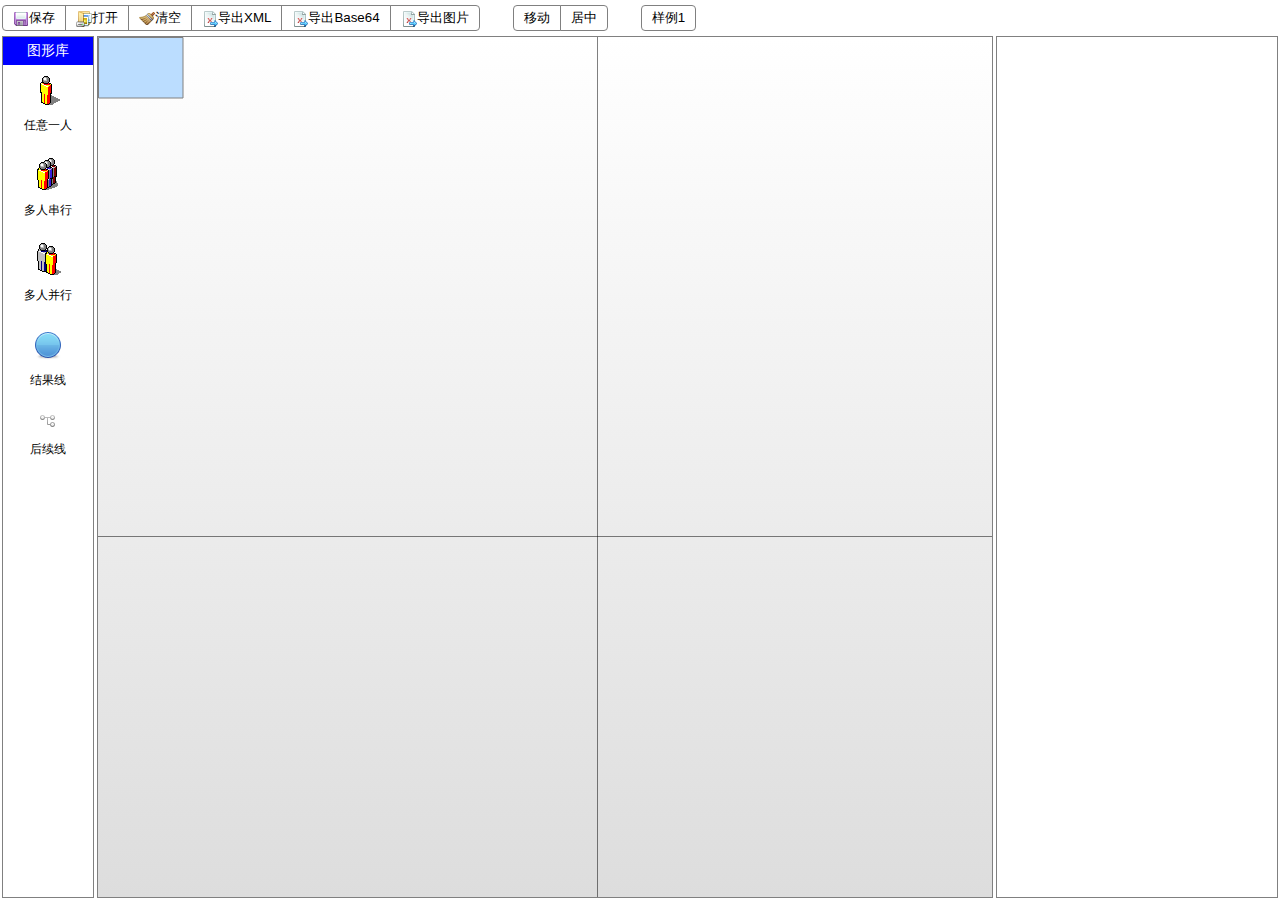
==== flow_designer/WebContent/designer.html @ 721399f6 "显示样例" ====
<!DOCTYPE HTML>
<html lang="en">
<head>
<meta http-equiv="Content-Type" content="text/html; charset=UTF-8">
<title>流程模型管理</title>
<link rel="stylesheet" type="text/css" href="css/designer.css" />
<script type="text/javascript" src="js/jquery-1.7.2.min.js"></script>
<script type="text/javascript" src="js/file_save.js"></script>
<script type="text/javascript" src="dragController.js"></script>
<script type="text/javascript" src="designer.js"></script>
<script type="text/javascript" src="xmlPareser.js"></script>
<script type="text/javascript" src="xmlCreator.js"></script>
<script type="text/javascript" src="js/base64.js"></script>
<script type="text/javascript">

//初始化绘图器
var flRenderer = null;

$(function(){
	$('#cancleMoveBtn').hide();
	
	$('#rightInfo>div').hide();
	
	//初始化绘图器
	flRenderer = FlRenderer('designer',
			{'onSelect':function(obj){
				    var objType = '';
				    if(obj instanceof FlowInfo){
				    	objType = 'flow';
				    }else if(obj instanceof Act){
						objType = 'act';
						//活动控制信息再某些情况下是不可选的。
						if('01'==obj.model.activityType){//任意一人则可以选择“开始活动”和“自动完成”
							var $radio = $('input[type=radio][name=activityBz]');
							$radio.filter('[value=1]').attr('disabled',false);
							$radio.filter('[value=2]').attr('disabled',false);
						}else{//否则则禁用“开始活动”和“自动完成”
							var $radio = $('input[type=radio][name=activityBz]');
							$radio.filter('[value=1]').attr('disabled',true);
							$radio.filter('[value=2]').attr('disabled',true);
						}
					}else if(obj instanceof Oper){
						objType = 'oper';
					}else if(obj instanceof Subsequent){
						objType = 'subseq';
						// 如果是后续线，需要把各个活动给填上.
						var flowModle = flRenderer.getFlowModle();
						var $actSelect = $('[name=postDefaultActivity],[name=waitingActivityId]');
						$actSelect.empty().append('<option></option>');
						for(var i in flowModle.activities){
							var model = flowModle.activities[i].model;
							$actSelect.append('<option value="'+model.activityId+'" >'+model.activityName+'</option>');
						}
						//“指定活动”在某些情况下是不可选的.
						var defaultUser = $('[name=postDefault]').val();
						if(defaultUser=='4'||defaultUser=='5'){/*指定活动首用户和指定活动末用户*/
							$('[name=postDefaultActivity]').attr('disabled',false);
						}else{
							$('[name=postDefaultActivity]').val(null);
							$('[name=postDefaultActivity]').attr('disabled',true);
						}
					}
					$('#rightInfo>div').hide();
					$('#'+objType+'Info').show();
					
					if(!obj){
				    	return;
				    }
					
					for(var prop in obj.model){
						var value = obj.model[prop];
						$('#'+objType+'Info').find('input[type=text][name='+prop+']').val(value);
						$('#'+objType+'Info').find('select[name='+prop+']').val(value);
						$('#'+objType+'Info').find('input[type=radio][name='+prop+']').filter('[value='+value+']').attr("checked",true);
						$('#'+objType+'Info').find('input[type=checkbox][name='+prop+']').attr("checked",false);
						$('#'+objType+'Info').find('input[type=checkbox][name='+prop+']').filter('[value='+value+']').attr("checked",true);
						$('#'+objType+'Info').find('textarea[name='+prop+']').val(value);
					}
				}
			}
	);
	
	//加载缓存中的模型
	var tempModel = localStorage.getItem("tempFlModel");
	if(tempModel){
		flRenderer.loadModel(JSON.parse(tempModel));
	}
	
	//"打开按钮"
	$('#openBtn').click(function(){
		$("#files").click();
	});
	
	//清空按钮
	$('#clearBtn').click(function(){
		confirmMsg('确认要清空流程模型？',function(result){
			if(result){
				flRenderer.loadModel({flowInfo:{},activities:[],operations:[],subsequents:[]});
			}
		});
	});
	
	//导出XML按钮
	$('#exportBtn').click(function(){
		//先把对话框展现出来
		var flModel = flRenderer.getFlowModle();
		var xml = flModelToXml(flModel);
		console.log("xml:"+xml);
		saveFile(xml,"text/xml;charset=utf-8", flModel.flowInfo.model.flowId+".xml");		
	});
	
	//导出Base64按钮
	$('#expBase64Btn').click(function(){
		//先把对话框展现出来
		var flModel = flRenderer.getFlowModle();
		var xml = flModelToXml(flModel);
		var b = new Base64();
		var base64 = b.encode(xml);
		console.log("base64:"+base64);
		saveFile(base64,"text/plan", flModel.flowInfo.model.flowId+".txt");		
	});
	
	//保存按钮
	$('#saveBtn').click(function(){
		confirmMsg('流程模型将临时保存在浏览器缓存中，再次进入此页面时会重新加载。确认要保存？',function(result){
			if(result){
				var temp =  flRenderer.getFlowModle();
				localStorage.setItem("tempFlModel", JSON.stringify(temp));
				alert("保存成功。");
			}
		});
	});
	
	//导出图片
	$('#expImgBtn').click(function(){
		if(window.location.protocol != 'http:' && !window.location.protocol != 'https:' ){
			alert("由于本功能不支持跨域，请将本系统部署到tomcat.");
			return false;
		}
		var imgData = flRenderer.getImgData();
    	saveFile(base64ToBytes(imgData),"image/png", flRenderer.getFlowModle().flowInfo.model.flowId+".png");
		
	});
	
	//移动坐标系的控制器
	var movimgDragCtrl = getMovimgDragCtrl(flRenderer);
	//移动按钮的点击事件
	$('#moveBtn').click(function(){
		if("移动" == $(this).text()){
			flRenderer.setDragCtrl(movimgDragCtrl);
			var $img = $('#moveBtn>img');
			$('#moveBtn').empty();
			$('#moveBtn').append($img);
			$('#moveBtn').append("取消移动");
			$('#designer').css({"cursor":'move'});
		}else if("取消移动" == $(this).text()){
			flRenderer.resetDragCtrl();
			var $img = $('#moveBtn>img');
			$('#moveBtn').empty();
			$('#moveBtn').append($img);
			$('#moveBtn').append("移动");
			$('#designer').css({"cursor":'default'});
		}
	});
	
	
	$('#makeCenterBtn').click(function(){
		flRenderer.makeCenter();
	});
	
	//加载样例按钮
	$('#example1Btn').click(function(){
		importExample1();
	});
	
	
	//左边的按钮
	//任意一人（环节）
	$('#tool1Btn').click(function(){
		//获取画布的中心点坐标
		var center = flRenderer.getCenter();
		//新创建一个业务对象
		var act = {model:{
			activityId:'',
			activityName:'活动名称',
			activityType:'01',
			displayName:'活动名称'
		  },
		  view:{
			displayindex:168,
			height:36,
			width:28,
			x:(center.x-26/2),
			y:(center.y-36/2)
		  }
		};
		flRenderer.addAct(act);
	});
	
	$('#toolSeqBtn').click(function(){
		//获取画布的中心点坐标
		var center = flRenderer.getCenter();
		//新创建一个业务对象
		var act = {model:{
			activityId:'',
			activityName:'活动名称',
			activityType:'02',
			displayName:'活动名称'
		  },
		  view:{
			displayindex:168,
			height:36,
			width:28,
			x:(center.x-26/2),
			y:(center.y-36/2)
		  }
		};
		flRenderer.addAct(act);
	});
	
	$('#toolPiallBtn').click(function(){
		//获取画布的中心点坐标
		var center = flRenderer.getCenter();
		//新创建一个业务对象
		var act = {model:{
			activityId:'',
			activityName:'活动名称',
			activityType:'03',
			displayName:'活动名称'
		  },
		  view:{
			displayindex:168,
			height:36,
			width:28,
			x:(center.x-26/2),
			y:(center.y-36/2)
		  }
		};
		flRenderer.addAct(act);
	});
	
	$('#tool2Btn').click(function(){
		//获取画布的中心点坐标
		var center = flRenderer.getCenter();
		//新创建一个业务对象
		var operation = {model:{
			activityId:'',
			activityName:'',
			description:'',
			displayName:'操作名称',
			operationName:'操作名称',
			operationId:''
		  },
		  view:{
			displayindex:169,
			height:16,
			width:16,
			x:(center.x-16/2),
			y:(center.y-16/2)
		  }
		};
		
		flRenderer.addOper(operation);
	});
	
	$('#toolNodeBtn').click(function(){
		//获取画布的中心点坐标
		var center = flRenderer.getCenter();
		//新创建一个业务对象
		var subseq = {model:{
			activityId:'',
			operationId:''
		  },
		  view:{
			x:(center.x-16/2),
			y:(center.y-16/2)
		  }
		};
		
		flRenderer.addSubseq(subseq);
	});
	
	//以下把页面上的输入信息，设置到模型对象中去.
	/**文本框输入信息时的联动事件*/
	$('#rightInfo input[type=text]').keyup(function(){
		if(!validate(this,$(this).val())){
			return;
		}
		flRenderer.setVal(this.name,this.value);
		//处理联动
		linkageControl(this);
	});
	/**选择框选择后的联动事件*/
	$('#rightInfo select').change(function(){
		if(!validate(this,$(this).val())){
			return;
		}
		flRenderer.setVal(this.name,$(this).val());
		//处理联动
		linkageControl(this);
	});
	$('#rightInfo textArea').keyup(function(){
		if(!validate(this,$(this).val())){
			return;
		}
		flRenderer.setVal(this.name,$(this).val());
		//处理联动
		linkageControl(this);
	});
	/**rediobutton点击后的联动事件*/
	$('#rightInfo input[type=radio]').click(function(){
		if(!validate(this,$(this).val())){
			return;
		}
		flRenderer.setVal(this.name,this.value);
		//处理联动
		linkageControl(this);
	});
	/**checkbox点击后的联动事件*/
	$('#rightInfo input[type=checkbox]').click(function(){
		if(!validate(this,$(this).val())){
			return;
		}
		if(this.checked)
			flRenderer.setVal(this.name,this.value);
		else
			flRenderer.setVal(this.name,'0');
		//处理联动
		linkageControl(this);
	});
	
	/**
	* 校验页面上输入的内容
	*/
	function validate(input,value){
		var rule = eval('('+$(input).attr('validator')+')');//这是校验规则
		if(rule){
			//有些输入框必须输入数字。
			if(rule.number){
				if(isNaN(value)){
					showErrMsg("请输入一个数字。");
					$(input).val('0');
					flRenderer.setVal(input.name,'0');
					return false;
				}
			}
			//某些控件必须输入唯一性字段
			if(rule.unique){
				if(flRenderer.isRepeate(input.name,value)){
					showErrMsg("此数据项不能重复。");
					$(input).val('');
					flRenderer.setVal(input.name,'');
					return false;
				}
			}
			
		}
		return true;
	}
	
	/**
	* 联动控制
	*/
	function linkageControl(input){
		if(input.name=='activityName'){
			//活动名称的内容与显示名称的内容联动。
			$(input).parent().parent().parent().find('[name=displayName]').val($(input).val());
			flRenderer.setVal('displayName',$(input).val());
		}else if(input.name=='activityType'){
			//活动类型与活动控制信息联动。
			if('01'==$(input).val()){//任意一人则可以选择“开始活动”和“自动完成”
				var $radio = $('input[type=radio][name=activityBz]');
				$radio.filter('[value=1]').attr('disabled',false);
				$radio.filter('[value=2]').attr('disabled',false);
			}else{//否则则禁用“开始活动”和“自动完成”
				var $radio = $('input[type=radio][name=activityBz]');
				$radio.filter('[value=0]').attr('checked',true);
				$radio.filter('[value=1]').attr('disabled',true);
				$radio.filter('[value=2]').attr('disabled',true);
				flRenderer.setVal('activityBz','0');
			}
			
		}else if(input.name=='activityBz'){
			//活动控制信息与活动类型联动。略....
			
		}else if(input.name=='operationName'){
			//结果名称的内容与显示名称的内容联动。
			$(input).parent().parent().parent().find('[name=displayName]').val($(input).val());
			flRenderer.setVal('displayName',$(input).val());
		}else if(input.name=='postDefault'){
			//后续活动的
			if('4'==$(input).val()||'5'==$(input).val()){//指定活动首用户和指定活动末用户
				$('[name=postDefaultActivity]').attr('disabled',false);
			}else{
				$('[name=postDefaultActivity]').attr('disabled',true);
			}
			
		}else if(input.name=='flowName'){
			$(input).parent().parent().parent().find('[name=displayName]').val($(input).val());
			flRenderer.setVal('displayName',$(input).val());
		}
	}
	
	//右键菜单中的事件
	$('.rmItemDel').click(function(){
		confirmMsg("是否真的要删除该对象。",function(result){
			if(result){
				flRenderer.deleteSelected();
			}
		});
		
	});
	$('.rmItemDisconAct').click(function(){
		flRenderer.disconWithAct();
	});
	$('.rmItemDisconOper').click(function(){
		flRenderer.disconWithOper();
	});
	
	//整个页面的resize 事件
	$(window).resize(function(){
		var height = $(window).height();
		var width = $(window).width();
		var buttonsHeight = $('div.topButtons').outerHeight(true);
		var widthOfLeft = $('div.asideTools').outerWidth(true);
		var widthOfRight = $('div.rightInfo').outerWidth(true);
		var heightOfTitle = $('div.asideTools .title').outerHeight(true);
		$('div.main').height(height-buttonsHeight-4);//order 加留白等于4个像素
		$('#asideContants').height(height-buttonsHeight-heightOfTitle-4);
		$('div.main .rightInfo').height(height-buttonsHeight-4-24);//因为有12个像素的padding所以要多扣24个像素
		$('div.main canvas').attr("height",height-buttonsHeight-4);
		$('div.main canvas').attr("width",width-widthOfLeft-widthOfRight-12);
		flRenderer.redraw();//canvas大小变了要重新绘制一下。
	});
	$(window).resize();//初始化时触发一下。
});
</script>
</head>
<body>
  <div class="topButtons" >
  	<button id="saveBtn" ><img src="imgs/design/menus/disk.png">保存</button>
  	<input type="file" id="files" style="display: none"  accept=".xml" onchange="fileImport();">
  	<button id="openBtn" ><img src="imgs/design/menus/folder-open-image-disk.png">打开</button>
  	<button id="clearBtn" ><img src="imgs/design/menus/broom.png">清空</button>
  	<button id="exportBtn" ><img src="imgs/design/menus/document-attribute-x-export.png">导出XML</button>
  	<button id="expBase64Btn" ><img src="imgs/design/menus/document-attribute-x-export.png">导出Base64</button>
  	<button id="expImgBtn" ><img src="imgs/design/menus/document-attribute-x-export.png">导出图片</button>
  </div>
  <div class="topButtons" >
  	<button id="moveBtn" ><img src="">移动</button>
  	<button id="makeCenterBtn" ><img src="">居中</button>
  </div>
  <div class="topButtons" >
  	<button id="example1Btn" ><img src="">样例1</button>
  </div>
  <div class="clear" ></div>
  <div class="main" >
    <div class="asideTools">
      <div class="title">图形库</div>
      <div id="asideContants" >
	      <div id="tool1Btn" >
	        <img id="tool1" src="imgs/design/anyone.gif">
	        <div>任意一人</div>
	      </div>
	      <div id="toolSeqBtn" >
	        <img id="toolSeq" src="imgs/design/sequence.gif">
	        <div>多人串行</div>
	      </div>
	      <div id="toolPiallBtn" >
	        <img id="toolPiall" src="imgs/design/paiallel.gif">
	        <div>多人并行</div>
	      </div>
	      <div id="tool2Btn" >
	        <img id="tool2" src="imgs/design/Blue Ball.png">
	        <div>结果线</div>
	      </div>
	      <div id="toolNodeBtn" >
	        <img id="toolNode" src="imgs/design/node.png">
	        <div>后续线</div>
	      </div>
      </div>
    </div>
    <canvas id="designer" width="865px" height="560px" ></canvas>
    <div id="rightInfo" class="rightInfo">
      <!-- 流程基本信息 -->
      <div id="flowInfo" >
      	<div class="title">流程基本信息</div>
      	<table class="info">
	      <tbody>
	        <tr>
	      	  <td class="dt" >流程代码</td>
	      	  <td class="dc" ><input name="flowId"  type="text" ></td>
	      	</tr>
	      	<tr>
	      	  <td class="dt" >版本号</td>
	      	  <td class="dc" ><input name="version" type="text" ></td>
	      	</tr>
	      	<tr>
	      	  <td class="dt" >流程名称</td>
	      	  <td class="dc" ><input name="flowName" type="text" ></td>
	      	</tr>
	      	<tr>
	      	  <td class="dt" >显示名称</td>
	      	  <td class="dc" ><input name="displayName" type="text" ></td>
	      	</tr>
	      	<tr>
	      	  <td class="dt" >流程描述</td>
	      	  <td class="dc" ><textarea name="description" ></textarea></td>
	      	</tr>
	      </tbody>
	   </table>
      </div>
      <!-- 活动信息 -->
      <div id="actInfo">
	      <div class="title">活动基本信息</div>
	      <table class="info">
	      	<tbody>
	      	  <tr>
	      	    <td class="dt" >活动代码</td>
	      	    <td class="dc" ><input name="activityId" validator="{unique:true}" type="text" ></td>
	      	  </tr>
	      	  <tr>
	      	    <td class="dt" >活动名称</td>
	      	    <td class="dc" ><input name="activityName" type="text" ></td>
	      	  </tr>
	      	  <tr>
	      	    <td class="dt" >显示名称</td>
	      	    <td class="dc" ><input name="displayName" type="text" ></td>
	      	  </tr>
	      	  <tr>
	      	    <td class="dt" >权限代码</td>
	      	    <td class="dc" ><input name="resourceId" type="text" ></td>
	      	  </tr>
	      	  <tr>
	      	    <td class="dt" >链接地址</td>
	      	    <td class="dc" ><input name="linkpath" type="text" ></td>
	      	  </tr>
	      	  <tr>
	      	    <td class="dt" >排序号</td>
	      	    <td class="dc" ><input name="listNo" validator="{number:true}" type="text" ></td>
	      	  </tr>
	      	  <tr>
	      	    <td class="dt" >活动说明</td>
	      	    <td class="dc" ><input name="description" type="text" ></td>
	      	  </tr>
	      	  <tr>
	      	    <td class="dt" >活动类型</td>
	      	    <td class="dc" >
	      	      <select name="activityType" >
	      	        <option value="01" >任意一人</option>
	      	        <option value="02" >多人顺序</option>
	      	        <option value="03" >多人并行</option>
	      	      </select>
	      	    </td>
	      	  </tr>
	      	  <tr>
	      	    <td class="dt" >是否可撤回</td>
	      	    <td class="dc" >
	      	      <input name="canWithdraw" type="checkbox" value="1" >
	      	    </td>
	      	  </tr>
	      	</tbody>
	      </table>
	      <div class="title">活动控制信息</div>
	      <table class="info">
	      	<tbody>
	      	  <tr>
	      	    <td class="dt" >
	      	      <label><input name="activityBz" type="radio" value="0" >普通活动</label>
	      	    </td>
	      	    <td class="dd" >
	      	    </td>
	      	  </tr>
	      	  <tr>
	      	    <td class="dt" >
	      	      <label><input name="activityBz" type="radio" value="1" >开始活动</label>
	      	    </td>
	      	    <td class="dd" >
	      	              流程必须要有一个开始活动。
	      	    </td>
	      	  </tr>
	      	  <tr>
	      	    <td class="dt" >
	      	      <label><input name="activityBz" type="radio" value="2" >自动完成</label>
	      	    </td>
	      	    <td class="dd" >
	      	               同组触发顺序的其他活动均已完成时，本活动自动完成，并触发下一触发顺序的活动。
	      	    </td>
	      	  </tr>
	      	</tbody>
	      </table>
	      <div class="title">活动权限范围信息</div>
	      <div class="center">
	        <label><input type="radio" name="authority" value="0" >到个人</label>
	        <label><input type="radio" name="authority" value="1" >到部门</label>
	        <label><input type="radio" name="authority" value="2" >到机构</label>
	      </div>
	      
	    </div>
	    
	    <!-- 结果线信息 -->
	    <div id="operInfo">
	      <div class="title">结果基本信息</div>
	      <table class="info">
	      	<tbody>
	      	  <tr>
	      	    <td class="dt" >结果代码</td>
	      	    <td class="dc" ><input name="operationId" validator="{unique:true}" type="text" ></td>
	      	  </tr>
	      	  <tr>
	      	    <td class="dt" >结果名称</td>
	      	    <td class="dc" ><input name="operationName" type="text" ></td>
	      	  </tr>
	      	  <tr>
	      	    <td class="dt" >业务名称</td>
	      	    <td class="dc" ><input name="displayName" type="text" ></td>
	      	  </tr>
	      	  <tr>
	      	    <td class="dt" >排序号</td>
	      	    <td class="dc" ><input name="listNo" validator="{number:true}" type="text" ></td>
	      	  </tr>
	      	  <tr>
	      	    <td class="dt" >结果说明</td>
	      	    <td class="dc" ><input name="description" type="text" ></td>
	      	  </tr>
	      	  <tr>
	      	    <td class="dt" >权限代码</td>
	      	    <td class="dc" ><input name="resourceId" type="text" ></td>
	      	  </tr>
	      	</tbody>
	      </table>
	      <div class="title">结果控制信息</div>
	      <table class="info">
	      	<tbody>
	      	  <tr>
	      	    <td class="dt" >是否中断</td>
	      	    <td class="dd" >
	      	    	<div style="float:left" ><input name="resultFlag" type="checkbox" value="1" ></div>  
	      	    	<div style="float:left;width:80%" >撤销本活动引发的所有后续待办任务</div>
	      	    	<div class="clear"></div>
	      	    </td>
	      	  </tr>
	      	   <tr>
	      	    <td class="dt" >意见必输</td>
	      	    <td class="dd" >
	      	    	<div style="float:left" ><input name="mustHaveOpinion" type="checkbox" value="1" ></div>  
	      	    	<div style="float:left;width:80%" >用户意见必输</div>
	      	    	<div class="clear"></div>
	      	    </td>
	      	  </tr>
	      	</tbody>
	      </table>
	      <div class="title">自动完成信息</div>
	      <table class="info">
	      	<tbody>
	      	  <tr>
	      	    <td class="dt" >自动完成</td>
	      	    <td class="dd" >
	      	    	<div style="float:left" ><input name="autoFinish" type="checkbox" value="1" ></div>  
	      	    	<div style="float:left;width:80%" >到期未完成，自动按此结果处理。</div>
	      	    	<div class="clear"></div>
	      	    </td>
	      	  </tr>
	      	  <tr>
	      	    <td class="dt" >截至天数</td>
	      	    <td class="dc" >
	      	    	<input name="deadlineDay" validator="{number:true}" type="text" >
	      	    </td>
	      	  </tr>
	      	  <tr>
	      	    <td class="dt" >截至时刻</td>
	      	    <td class="dc" >
	      	      <select name="deadlineType" >
	      	    	<option value="1">相对时刻</option>
	      	    	<option value="0">绝对时刻</option>
	      	      </select>
	      	    </td>
	      	  </tr>
	      	  <tr>
	      	    <td class="dt" ></td>
	      	    <td class="dc" >
	      	      <input name="deadlineTime" type="text" >
	      	    </td>
	      	  </tr>
	      	</tbody>
	      </table>
	    </div>
	    
	    <!-- 后续控制信息 -->
	    <div id="subseqInfo" >
	      <div class="title">后续控制信息</div>
	      <table class="info">
	      	<tbody>
	      	  <tr>
	      	    <td class="dt" >触发顺序</td>
	      	    <td class="dc" >
	      	      <input name="sequence" validator="{number:true}" type="text" >
	      	    </td>
	      	  </tr>
	      	  <tr>
	      	    <td class="dt" >等待活动</td>
	      	    <td class="dc" >
	      	      <select name="waitingActivityId" >
	      	      	<option></option>
	      	      </select>
	      	    </td>
	      	  </tr>
	      	  <tr>
	      	    <td class="dt" >状态代码</td>
	      	    <td class="dc" >
	      	      <input name="statusId" type="text" >
	      	    </td>
	      	  </tr>
	      	  <tr>
	      	    <td class="dt" >状态名称</td>
	      	    <td class="dc" >
	      	      <input name="statusName" type="text" >
	      	    </td>
	      	  </tr>
	      	  <tr>
	      	    <td class="dt" >排序号</td>
	      	    <td class="dc" >
	      	      <input name="sortNumber" validator="{number:true}" type="text" >
	      	    </td>
	      	  </tr>
	      	  <tr>
	      	    <td class="dt" >附加活动</td>
	      	    <td class="dd" >
	      	      <div style="float:left" ><input name="inessential" type="checkbox" value="1" ></div>  
	      	      <div style="float:left;width:80%" >执行与否不影响其他活动</div>
	      	      <div class="clear"></div>
	      	    </td>
	      	  </tr>
	      	</tbody>
	      </table>
	      <div class="title">后续用户对象</div>
	      <table class="info">
	      	<tbody>
	      	  <tr>
	      	    <td class="dt" >控制位</td>
	      	    <td class="dc" >
	      	      <input name="optionControl" type="text" >
	      	    </td>
	      	  </tr>
	      	  <tr>
	      	    <td class="dt" >是否显示</td>
	      	    <td class="dd" >
	      	      <div style="float:left" ><input name="postDisplay" type="checkbox" value="1" ></div>  
	      	      <div style="float:left;width:80%" >显示后续用户对象选择界面</div>
	      	      <div class="clear"></div>
	      	    </td>
	      	  </tr>
	      	  <tr>
	      	    <td class="dt" >是否必选</td>
	      	    <td class="dd" >
	      	      <div style="float:left" ><input name="postMustHave" type="checkbox" value="1" ></div>  
	      	      <div style="float:left;width:80%" >后续用户对象必须选择</div>
	      	      <div class="clear"></div>
	      	    </td>
	      	  </tr>
	      	  <tr>
	      	    <td class="dt" >是否唯一</td>
	      	    <td class="dd" >
	      	      <div style="float:left" ><input name="postMustOne" type="checkbox" value="1" ></div>  
	      	      <div style="float:left;width:80%" >后续用户对象最多选择一人</div>
	      	      <div class="clear"></div>
	      	    </td>
	      	  </tr>
	      	  <tr>
	      	    <td class="dt" >内部用户</td>
	      	    <td class="dd" >
	      	      <div style="float:left" ><input name="postSameDept" type="checkbox" value="1" ></div>  
	      	      <div style="float:left;width:80%" >后续用户对象只能选择同部门人员</div>
	      	      <div class="clear"></div>
	      	    </td>
	      	  </tr>
	      	  <tr>
	      	    <td class="dt" >默认用户</td>
	      	    <td class="dc" >
	      	      <select name="postDefault" >
	      	      	<option value="" >无</option>
	      	      	<option value="1" >当前用户</option>
	      	      	<option value="2" >后续活动首用户</option>
	      	      	<option value="3" >后续活动末用户</option>
	      	      	<option value="4" >指定活动首用户</option>
	      	      	<option value="5" >指定活动末用户</option>
	      	      	<option value="9" >同组活动的用户</option>
	      	      </select>
	      	    </td>
	      	  </tr>
	      	  <tr>
	      	    <td class="dt" >指定活动</td>
	      	    <td class="dc" >
	      	      <select name="postDefaultActivity" >
	      	      	<option></option>
	      	      </select>
	      	    </td>
	      	  </tr>
	      	</tbody>
	      </table>
	    </div>
    </div>
    <div class="clear"></div>
  </div>
  <!-- 右键菜单 -->
  <div id="rightMenuForAct" class="rightMenu" style="display:none;z-index:100;position:absolute">
  	<ul>
  		<li><a class="rmItemDel">删除</a></li>
  	</ul>
  </div>
  <div id="rightMenuForOper" class="rightMenu" style="display:none;z-index:100;position:absolute">
  	<ul>
  		<li><a class="rmItemDisconAct" >断开与活动的连接</a></li>
  		<li><a class="rmItemDel">删除</a></li>
  	</ul>
  </div>
  <div id="rightMenuForSubseq" class="rightMenu" style="display:none;z-index:100;position:absolute">
  	<ul>
  		<li><a class="rmItemDisconAct" >断开与活动的连接</a></li>
  		<li><a class="rmItemDisconOper" >断开与结果的连接</a></li>
  		<li><a class="rmItemDel">删除</a></li>
  	</ul>
  </div>
  <script type="text/javascript">
  
  /**读取文件的函数*/
  function fileImport() {
      //获取读取我文件的File对象
      var selectedFile = document.getElementById('files').files[0];
      var name = selectedFile.name;//读取选中文件的文件名
      var size = selectedFile.size;//读取选中文件的大小
      console.log("文件名:"+name+"大小:"+size);
      var ext = name.substr(name.lastIndexOf('.')+1);
      console.log("ext:"+ext);
      if(ext.toUpperCase()!='XML'){
    	  showErrMsg("请选择一个xml文件.");
    	  return false;
      }
      
      //TODO 显示蒙版及滚轮
      var reader = new FileReader();//这是核心,读取操作就是由它完成.
      reader.readAsText(selectedFile);//读取文件的内容,也可以读取文件的URL
      reader.onload = function () {
          //当读取完成后回调这个函数,然后此时文件的内容存储到了result中,直接操作即可
          try{
	          console.log(this.result);
	          var flowModle = xmlDocToObj(loadXML(this.result));
	          console.log("导出模型："+flowModle);
	          flRenderer.loadModel(flowModle);
	          
          }catch(err){
        	  showErrMsg(err);
          }
          //TODO 隐藏蒙板及滚轮
      }
		
	}
  
  /**载入样例1的函数*/
  function importExample1() {
      
      //TODO 显示蒙版及滚轮
      var file_url = 'example/example1.xml';
      let xhr = new XMLHttpRequest();
      xhr.open('get', file_url, true);
      xhr.responseType = 'blob';
      xhr.onload = function () {
        if (this.status == 200) {
          // if (callback) {
          // callback();
          console.log(this.response)
          const reader = new FileReader()
          reader.onload = function () {
            console.log('reader.result', reader.result);
            var flowModle = xmlDocToObj(loadXML(reader.result));
	        console.log("导出模型："+flowModle);
	        flRenderer.loadModel(flowModle);
          }
          reader.readAsText(this.response);
        //TODO 隐藏蒙板及滚轮
        }
      };
      xhr.send();
    	  
      /*
      var reader = new FileReader();//这是核心,读取操作就是由它完成.
      reader.readAsText('example/example1.xml');//读取文件的内容,
      reader.onload = function () {
          //当读取完成后回调这个函数,然后此时文件的内容存储到了result中,直接操作即可
          try{
	          console.log(this.result);
	          var flowModle = xmlDocToObj(loadXML(this.result));
	          console.log("导出模型："+flowModle);
	          flRenderer.loadModel(flowModle);
	          
          }catch(err){
        	  showErrMsg(err);
          }
          //TODO 隐藏蒙板及滚轮
      }
	*/
	}
  
  
  /**
   * 显示需要确认信息
   * 如果不满意显示效果可以另写一个函数把它覆盖掉。
   * @returns
   */
  function confirmMsg(msg,callback){
	  var result = confirm(msg);
	  if(callback){
		  callback(result);
	  }
  }
  </script>
</body>
</html>
---- flow_designer/WebContent/css/designer.css ----
html {font-size:62.5%}
body {font-size:12px;margin:0;
	-webkit-font-smoothing: subpixel-antialiased;
 -moz-osx-font-smoothing: auto;
 -webkit-text-size-adjust: none }

.center {padding:0 1px;text-align:center}

.clear {clear:both}

.topButtons {margin:5px 2px;float:left;margin-right:35px}
.topButtons button ,.topButtons button img {vertical-align: bottom}
.topButtons button {border:1px solid grey;background:#fff;padding:3px 10px;display:inline-block;margin-right:-4px}
.topButtons button:first-child {border-top-left-radius: 4px;border-bottom-left-radius: 4px;}
.topButtons button:last-child {border-top-right-radius: 4px;border-bottom-right-radius: 4px;}
.main {margin:0 2px}
.main>div,.main>canvas {float:left}
.main .asideTools {border:1px solid grey;height:100%}
.main .asideTools .title  {text-align:center;font-size:14px;width:80px;margin:0;padding:5px;color:white;background-color:blue}
#asideContants {overflow-y: auto;height:100%;margin:0;padding:0}
#asideContants div {text-align:center;padding:8px 0}
#asideContants div:not(.title):hover {background-color:#bef}/*�������ȥ���ǳ��ɫ*/
#asideContants div:not(.title):active {background-color:#9bf}
.main canvas {border:1px solid grey;margin:0 3px}

.rightInfo {width:280px;border:1px solid grey;padding:12px 0;overflow-y: auto}
.rightInfo .title {text-align:center;width:80%;margin:3px auto 3px auto;padding:2px;color:white;background-color:blue}

table.info {width:100%;margin:0 0 5px 0}
table.info .dt {text-align:right;width:32%;padding:2px 5px;white-space: nowrap;vertical-align: top;}
table.info .dc {text-align:left;width:68%;padding:2px 4px;}
table.info .dc input[type=text],table.info .dc select {width:85%}
table.info .dc textarea {width:150px;height:80px}

table.info .dd {text-align:left;width:68%;font:1em kaiti}

.rightMenu {background-color:white;border:1px solid grey}
.rightMenu ul {list-style:none;margin:2px;padding:0px}
.rightMenu ul li:hover {background-color:#bef}/*�������ȥ���ǳ��ɫ*/
.rightMenu ul li:active {background-color:#9bf}
.rightMenu ul li a {padding:3px 20px;cursor:default}

/*ģ̬�Ի���*/
.modal h1 {margin:6px 30px}
.modal div {margin:10px 30px;}
.modal textarea {border:1px solid grey;width:100%;height:330px;overflow:scroll;color:blue;resize:none}
#xmlArea {white-space:pre}
.modal .btnContainer {margin:20px 1px;}
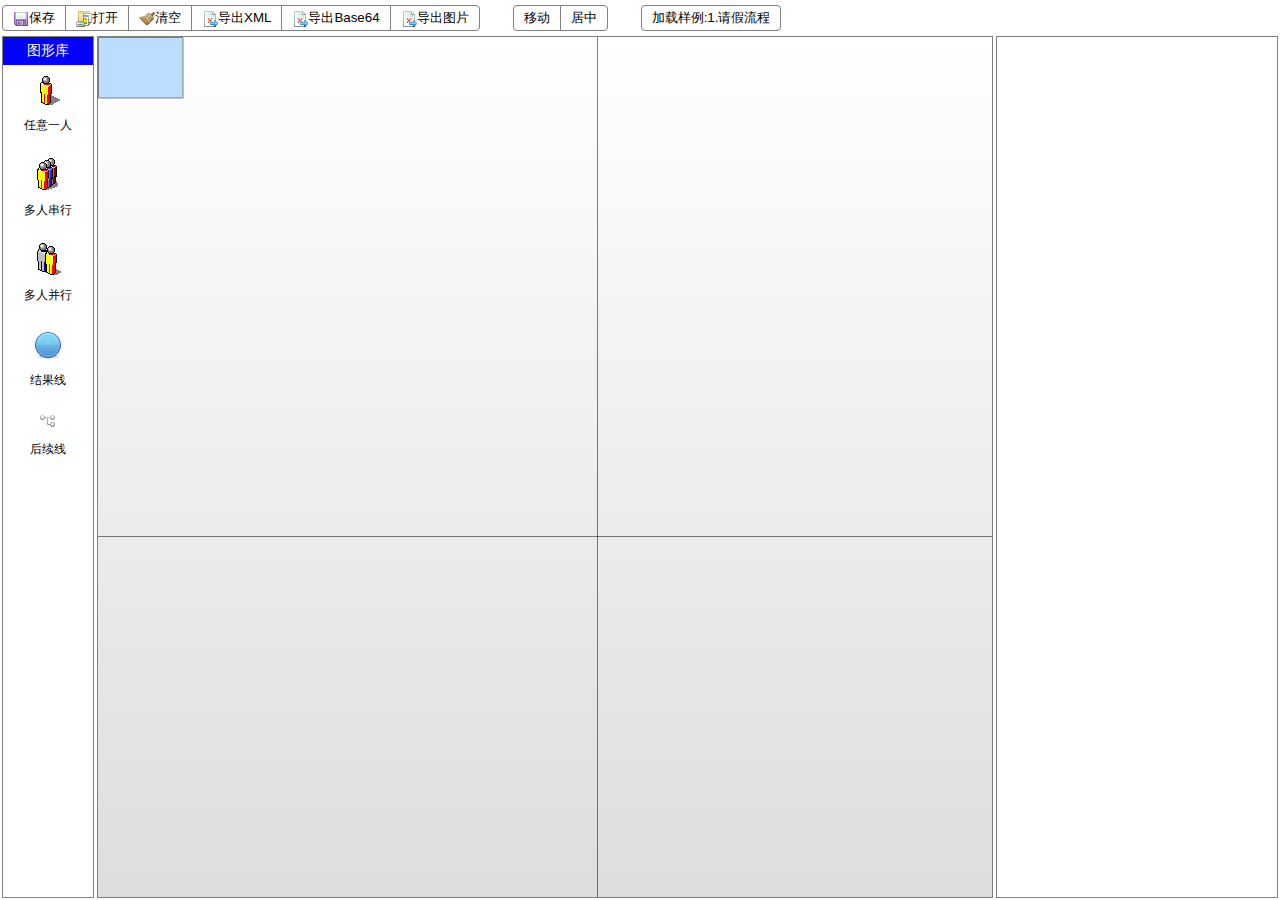
==== commit 3abe21e7: "按钮改名" ====
--- a/flow_designer/WebContent/designer.html
+++ b/flow_designer/WebContent/designer.html
@@ -133,7 +133,7 @@
 	
 	//导出图片
 	$('#expImgBtn').click(function(){
-		if(window.location.protocol != 'http:' && !window.location.protocol != 'https:' ){
+		if(window.location.protocol != 'http:' && window.location.protocol != 'https:' ){
 			alert("由于本功能不支持跨域，请将本系统部署到tomcat.");
 			return false;
 		}
@@ -451,7 +451,7 @@
   	<button id="makeCenterBtn" ><img src="">居中</button>
   </div>
   <div class="topButtons" >
-  	<button id="example1Btn" ><img src="">样例1</button>
+  	<button id="example1Btn" ><img src="">加载样例:1.请假流程</button>
   </div>
   <div class="clear" ></div>
   <div class="main" >
@@ -858,48 +858,21 @@
   
   /**载入样例1的函数*/
   function importExample1() {
+	  if(window.location.protocol != 'http:' && window.location.protocol != 'https:' ){
+		  alert("由于本功能不支持跨域，请将本系统部署到tomcat.");
+		  return false;
+	  }
+
+      var url = 'example/example1.xml';
+      $.get(url,{},function(result){
+    	  console.log('reader.result', result);
+          var flowModle = xmlDocToObj(result);
+	      console.log("导出模型："+flowModle);
+	      flRenderer.loadModel(flowModle);
       
-      //TODO 显示蒙版及滚轮
-      var file_url = 'example/example1.xml';
-      let xhr = new XMLHttpRequest();
-      xhr.open('get', file_url, true);
-      xhr.responseType = 'blob';
-      xhr.onload = function () {
-        if (this.status == 200) {
-          // if (callback) {
-          // callback();
-          console.log(this.response)
-          const reader = new FileReader()
-          reader.onload = function () {
-            console.log('reader.result', reader.result);
-            var flowModle = xmlDocToObj(loadXML(reader.result));
-	        console.log("导出模型："+flowModle);
-	        flRenderer.loadModel(flowModle);
-          }
-          reader.readAsText(this.response);
-        //TODO 隐藏蒙板及滚轮
-        }
-      };
-      xhr.send();
-    	  
-      /*
-      var reader = new FileReader();//这是核心,读取操作就是由它完成.
-      reader.readAsText('example/example1.xml');//读取文件的内容,
-      reader.onload = function () {
-          //当读取完成后回调这个函数,然后此时文件的内容存储到了result中,直接操作即可
-          try{
-	          console.log(this.result);
-	          var flowModle = xmlDocToObj(loadXML(this.result));
-	          console.log("导出模型："+flowModle);
-	          flRenderer.loadModel(flowModle);
-	          
-          }catch(err){
-        	  showErrMsg(err);
-          }
-          //TODO 隐藏蒙板及滚轮
-      }
-	*/
-	}
+      });
+ 
+  }
   
   
   /**
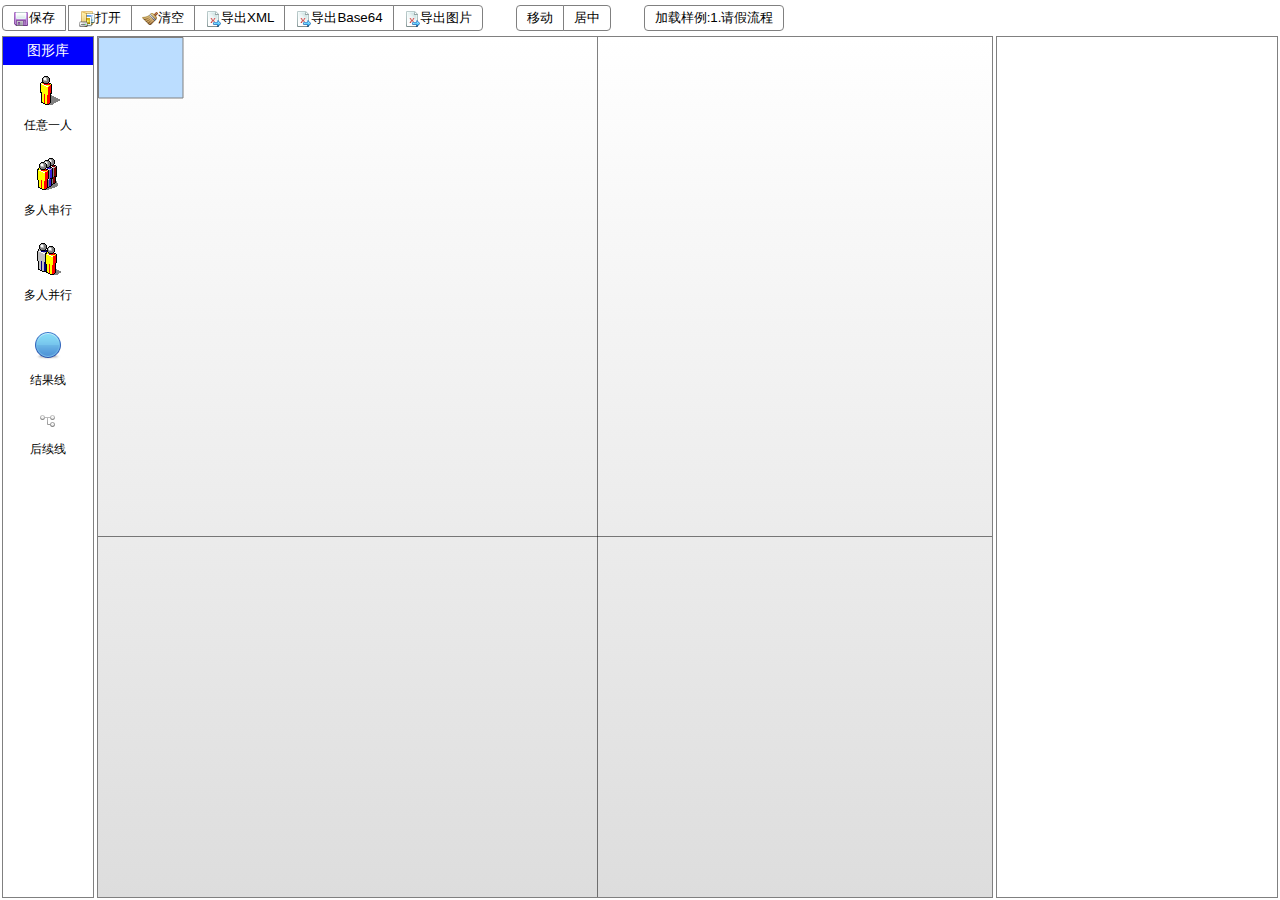
==== commit 2d1464e0: "隐藏file控件" ====
--- a/flow_designer/WebContent/designer.html
+++ b/flow_designer/WebContent/designer.html
@@ -439,7 +439,7 @@
 <body>
   <div class="topButtons" >
   	<button id="saveBtn" ><img src="imgs/design/menus/disk.png">保存</button>
-  	<input type="file" id="files" style="display: none"  accept=".xml" onchange="fileImport();">
+  	<input type="file" id="files" style="width:0;padding:0;border:0;margin:0;overflow:hidden;z-index:-1"  accept=".xml" onchange="fileImport();">
   	<button id="openBtn" ><img src="imgs/design/menus/folder-open-image-disk.png">打开</button>
   	<button id="clearBtn" ><img src="imgs/design/menus/broom.png">清空</button>
   	<button id="exportBtn" ><img src="imgs/design/menus/document-attribute-x-export.png">导出XML</button>
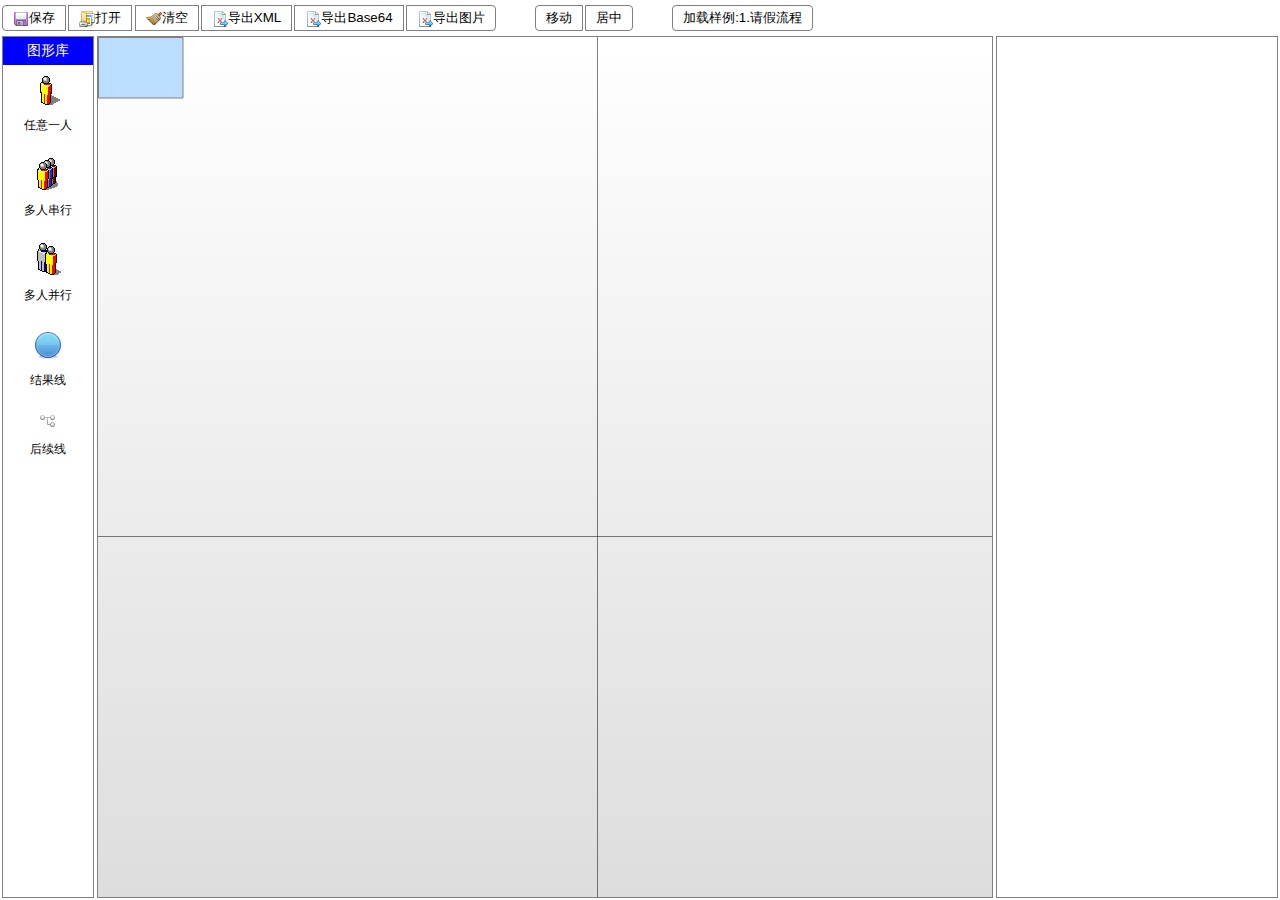
==== commit a978974c: "去空格" ====
--- a/flow_designer/WebContent/designer.html
+++ b/flow_designer/WebContent/designer.html
@@ -439,8 +439,9 @@
 <body>
   <div class="topButtons" >
   	<button id="saveBtn" ><img src="imgs/design/menus/disk.png">保存</button>
-  	<input type="file" id="files" style="width:0;padding:0;border:0;margin:0;overflow:hidden;z-index:-1"  accept=".xml" onchange="fileImport();">
-  	<button id="openBtn" ><img src="imgs/design/menus/folder-open-image-disk.png">打开</button>
+  	<div style="width:0;padding:0;border:0;margin:0;overflow:hidden;z-index:-1;display:inline-block;">
+  		<input type="file" id="files" accept=".xml" onchange="fileImport();">
+  	</div><button id="openBtn" ><img src="imgs/design/menus/folder-open-image-disk.png">打开</button>
   	<button id="clearBtn" ><img src="imgs/design/menus/broom.png">清空</button>
   	<button id="exportBtn" ><img src="imgs/design/menus/document-attribute-x-export.png">导出XML</button>
   	<button id="expBase64Btn" ><img src="imgs/design/menus/document-attribute-x-export.png">导出Base64</button>
--- a/flow_designer/WebContent/css/designer.css
+++ b/flow_designer/WebContent/css/designer.css
@@ -8,9 +8,9 @@
 
 .clear {clear:both}
 
-.topButtons {margin:5px 2px;float:left;margin-right:35px}
+.topButtons {margin:5px 2px;float:left;margin-right:35px;font-size:1px}
 .topButtons button ,.topButtons button img {vertical-align: bottom}
-.topButtons button {border:1px solid grey;background:#fff;padding:3px 10px;display:inline-block;margin-right:-4px}
+.topButtons button {border:1px solid grey;background:#fff;padding:3px 10px;display:inline-block;margin-left:0;margin-right:2px}
 .topButtons button:first-child {border-top-left-radius: 4px;border-bottom-left-radius: 4px;}
 .topButtons button:last-child {border-top-right-radius: 4px;border-bottom-right-radius: 4px;}
 .main {margin:0 2px}
